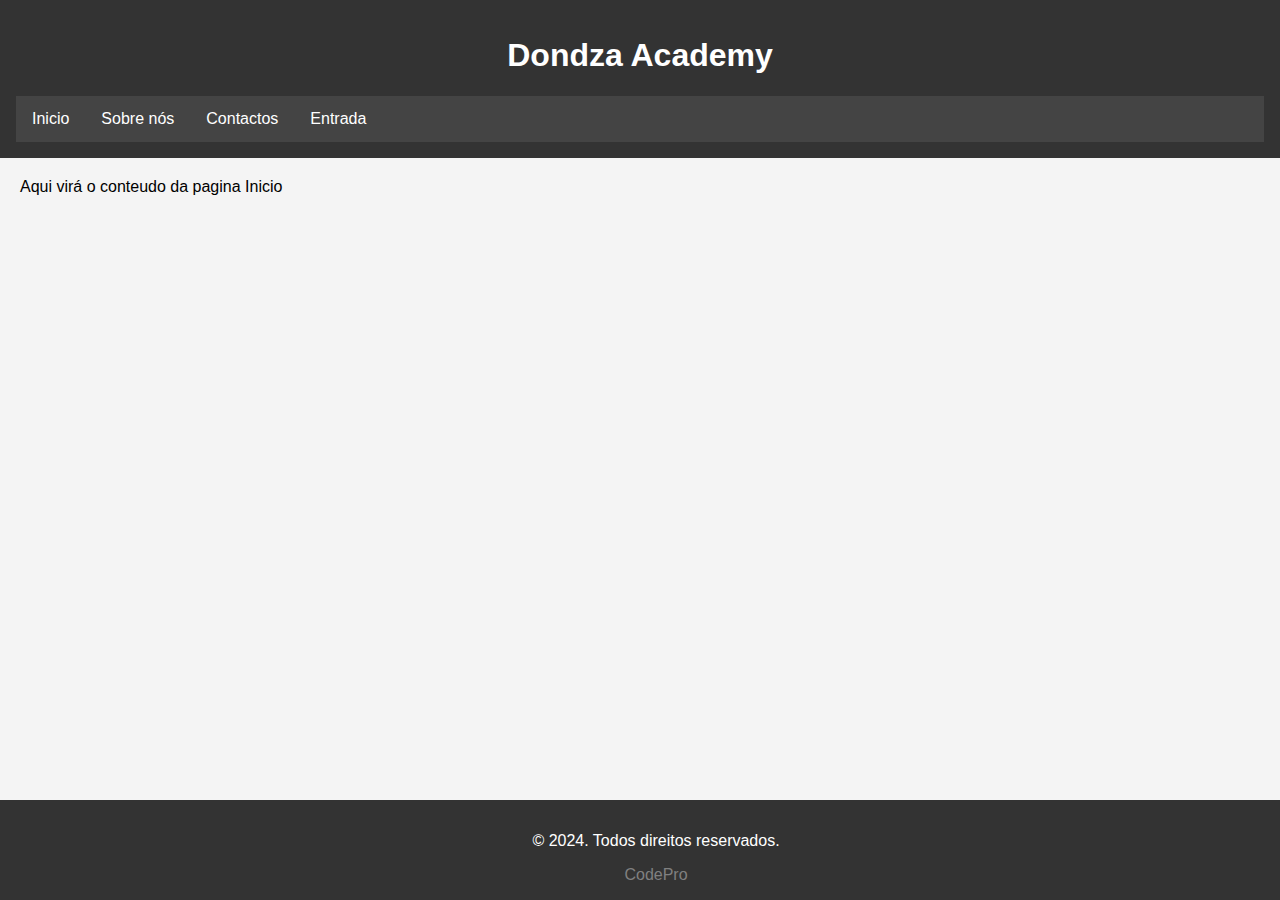
==== index.html @ 75c49a97 "Initial commit" ====
<!DOCTYPE html>
<html lang="pt">
<head>
    <meta charset="UTF-8">
    <meta name="viewport" content="width=device-width, initial-scale=1.0">
    <link rel="stylesheet" href="assets/css/styles.css">
    <title> Dondza Academy</title>
</head>
<body>
    <!-- Esta tag serve para definir o cabecalho-->
    <header>
        <h1>Dondza Academy</h1>
        <!-- A tag nav serve para criar menus de navegacao -->
        <nav>
            <ul>
                <li> <a href="index.html"> Inicio</a></li>
                <li> <a href="sobre-nos.html"> Sobre nós</a></li>
                <li> <a href="contactos.html"> Contactos</a></li>
                <li> <a href="login.html"> Entrada </a></li>
            </ul>
        </nav>
    </header>

    <!-- Esta tag serve para dividir as seccoes -->
    <section>
        Aqui virá o conteudo da pagina Inicio
    </section>

    <!-- Esta tag serve para definir o rodapé -->
    <footer>
        <p>&copy; 2024. Todos direitos reservados.</p>
        <a href="https://codeprogroup.com" target="_blank"> CodePro</a>
    </footer>

</body>

</html>
---- assets/css/styles.css ----
body{
    font-family: Arial, Helvetica, sans-serif;
    margin: 0;
    padding: 0;
    background-color: #f4f4f4;
}

header {
    background-color: #333333;
    color: white;
    text-align: center;
    padding: 1em;
}

nav {
    background-color: #444444;
    overflow: hidden;
}

nav a {
    float: left;
    display: block;
    color: white;
    text-align: center;
    padding: 14px 16px;
    text-decoration: none;
}

nav ul {
    list-style-type: none;
    margin: 0;
    padding: 0;
}

nav ul li {
    display: inline;
    margin-right: 10px;
}

footer {
    background-color: #333333;
    color: white;
    text-align: center;
    padding: 1em;
    position: fixed;
    bottom: 0;
    width: 100%;
}

footer a {
    text-decoration: none;
    color: gray;
}

section{
    padding: 20px;
}

.login-container{
    text-align: center;
    padding: 20px;
}

form{
    max-width: 400px;
    margin: auto;
    background-color: white;
    padding: 20px;
    border-radius: 8px;
    box-shadow: 0 0 10px rgba(0, 0, 0, 0.1);
}

input {
    width: 100%;
    padding: 10px;
    margin-bottom: 16px;
    box-sizing: border-box;
    border: 1px solid #ccc;
    border-radius: 4px;
}

button {
    background-color: #333;
    color: white;
    padding: 10px;
    border: none;
    border-radius: 4px;
    cursor: pointer;
}

button:hover{
    background-color: #555;
}
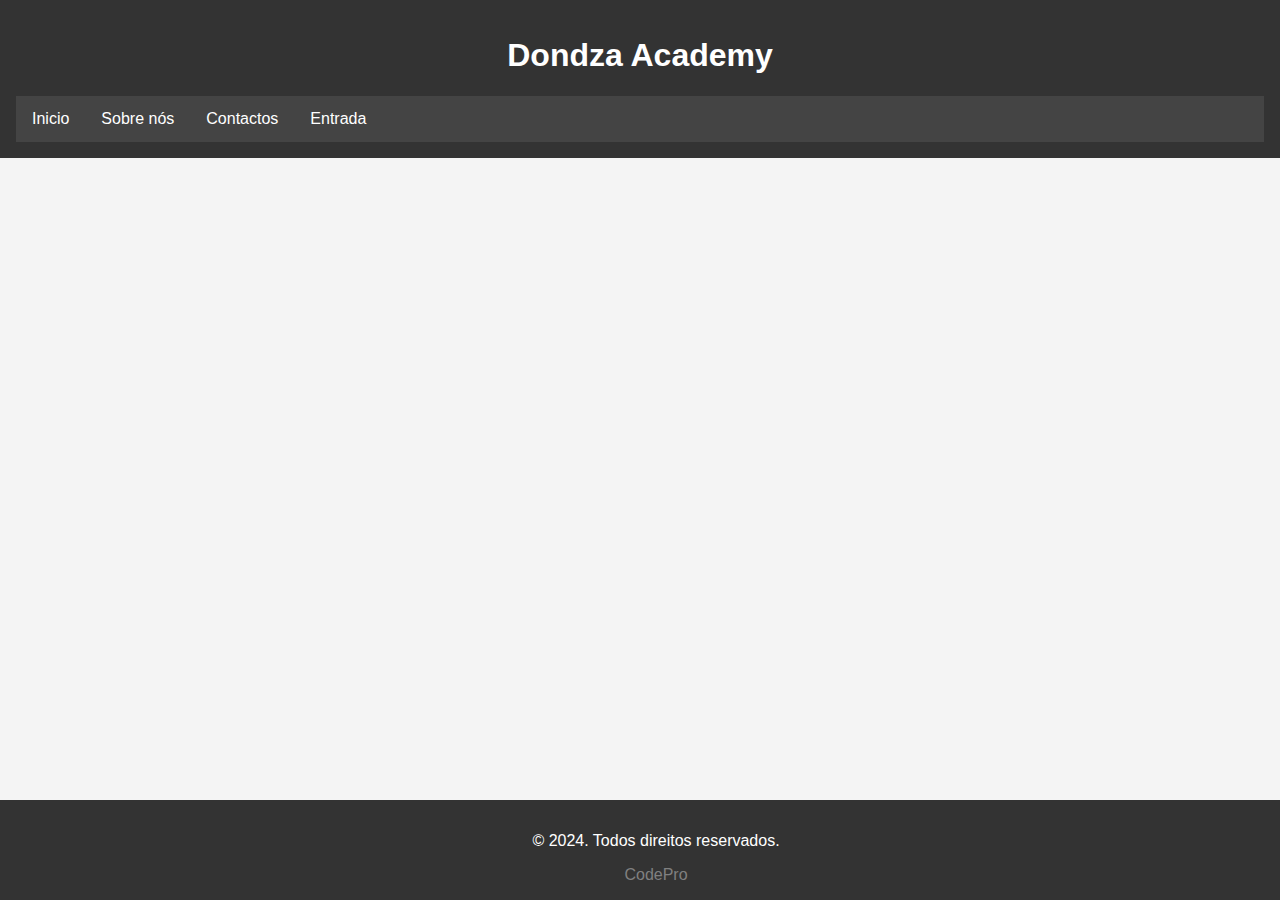
==== commit e51664b5: "feat: pagina de contactos" ====
--- a/index.html
+++ b/index.html
@@ -23,7 +23,10 @@
 
     <!-- Esta tag serve para dividir as seccoes -->
     <section>
-        Aqui virá o conteudo da pagina Inicio
+        <div>
+
+        </div>
+        
     </section>
 
     <!-- Esta tag serve para definir o rodapé -->
--- a/assets/css/styles.css
+++ b/assets/css/styles.css
@@ -70,7 +70,7 @@
     box-shadow: 0 0 10px rgba(0, 0, 0, 0.1);
 }
 
-input {
+input, textarea {
     width: 100%;
     padding: 10px;
     margin-bottom: 16px;
@@ -90,4 +90,18 @@
 
 button:hover{
     background-color: #555;
+}
+
+.form-container, .address-container {
+    width: 48%;
+    padding: 20px;
+    box-sizing: border-box;
+    background-color: white;
+    box-shadow: 0 0 10px rgba(0, 0, 0, 0.1);
+    border-radius: 8px;
+}
+
+.contactos-container {
+    display: flex;
+    justify-content: space-between;
 }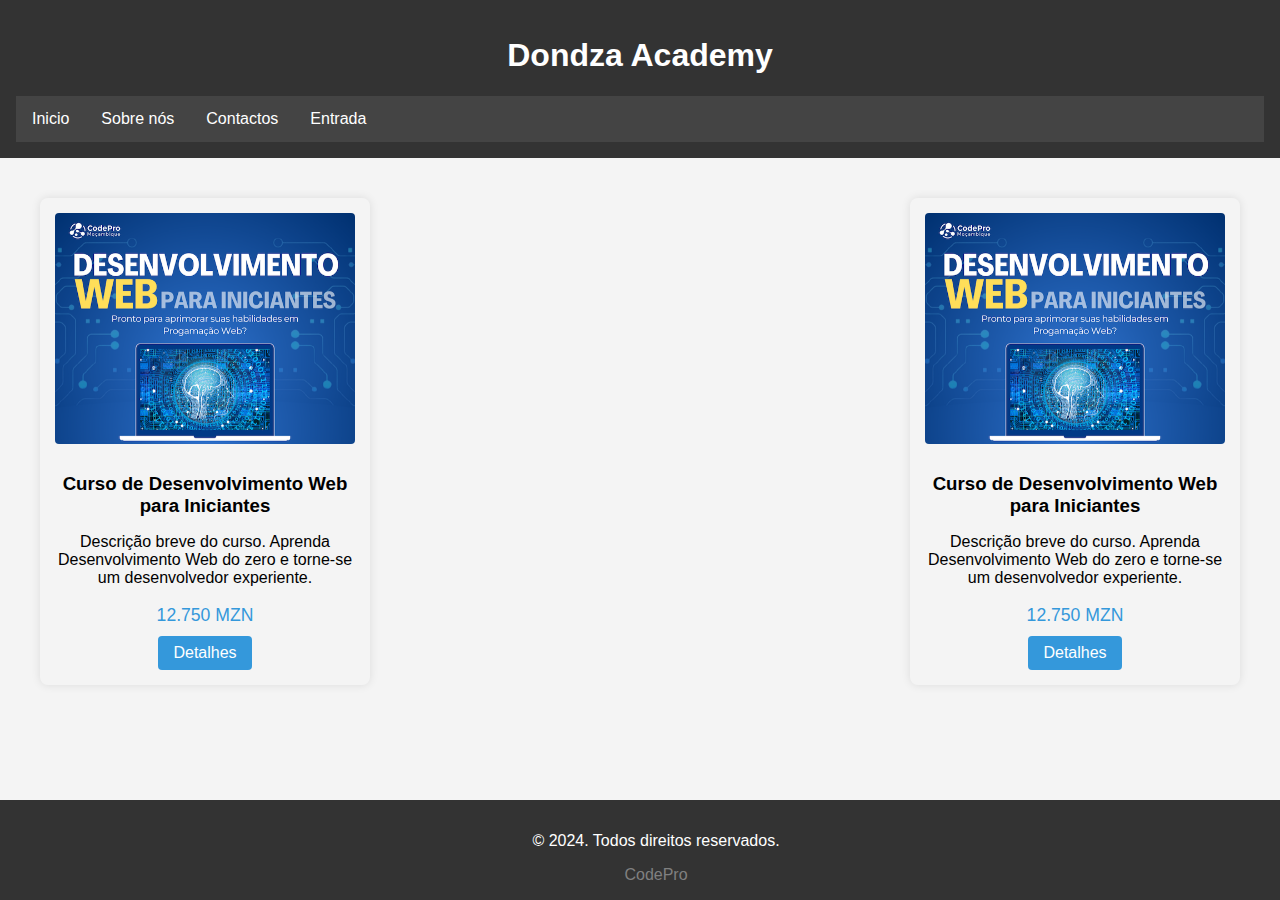
==== commit 47f7503a: "feat: página de inicio, adicionado cursos" ====
--- a/index.html
+++ b/index.html
@@ -22,11 +22,22 @@
     </header>
 
     <!-- Esta tag serve para dividir as seccoes -->
-    <section>
-        <div>
+    <section class="courses-container">
+        <div class="course">
+            <img src="assets/img/webdev.png" alt="Curso de WebDev">
+            <h2>Curso de Desenvolvimento Web para Iniciantes </h2>
+            <p>Descrição breve do curso. Aprenda Desenvolvimento Web do zero e torne-se um desenvolvedor experiente. </p>
+            <p class="price"> 12.750 MZN </p>
+            <a href="detalhes-curso.html">Detalhes</a>
+        </div>
+        <div class="course">
+            <img src="assets/img/webdev.png" alt="Curso de WebDev">
+            <h2>Curso de Desenvolvimento Web para Iniciantes </h2>
+            <p>Descrição breve do curso. Aprenda Desenvolvimento Web do zero e torne-se um desenvolvedor experiente. </p>
+            <p class="price"> 12.750 MZN </p>
+            <a href="detalhes-curso.html">Detalhes</a>
+        </div>
 
-        </div>
-        
     </section>
 
     <!-- Esta tag serve para definir o rodapé -->
--- a/assets/css/styles.css
+++ b/assets/css/styles.css
@@ -104,4 +104,54 @@
 .contactos-container {
     display: flex;
     justify-content: space-between;
+}
+
+.course{
+    width: 300px;
+    margin: 20px;
+    padding: 15px;
+    box-shadow: 0 0 10px rgba(0, 0, 0, 0.1);
+    border-radius: 8px;
+    text-align: center;
+}
+
+.course img{
+    max-width: 100%;
+    height: auto;
+    border-radius: 4px;
+    margin-bottom: 10px;
+}
+
+.course h2{
+    font-size: 14pt;
+    margin-bottom: 10px;
+}
+
+.course p {
+    font-size: 12pt;
+    margin-bottom: 10px;
+}
+
+.course .price {
+    font-size: 1.1em;
+    color: #3498db;
+    margin-bottom: 10px;
+}
+
+.course a{
+    display: inline-block;
+    background-color: #3498db;
+    color: white;
+    padding: 8px 15px;
+    text-decoration: none;
+    border-radius: 4px;
+}
+
+.course a:hover {
+    background-color: #2980b9;
+}
+
+.courses-container{
+    display: flex;
+    justify-content: space-between;
 }